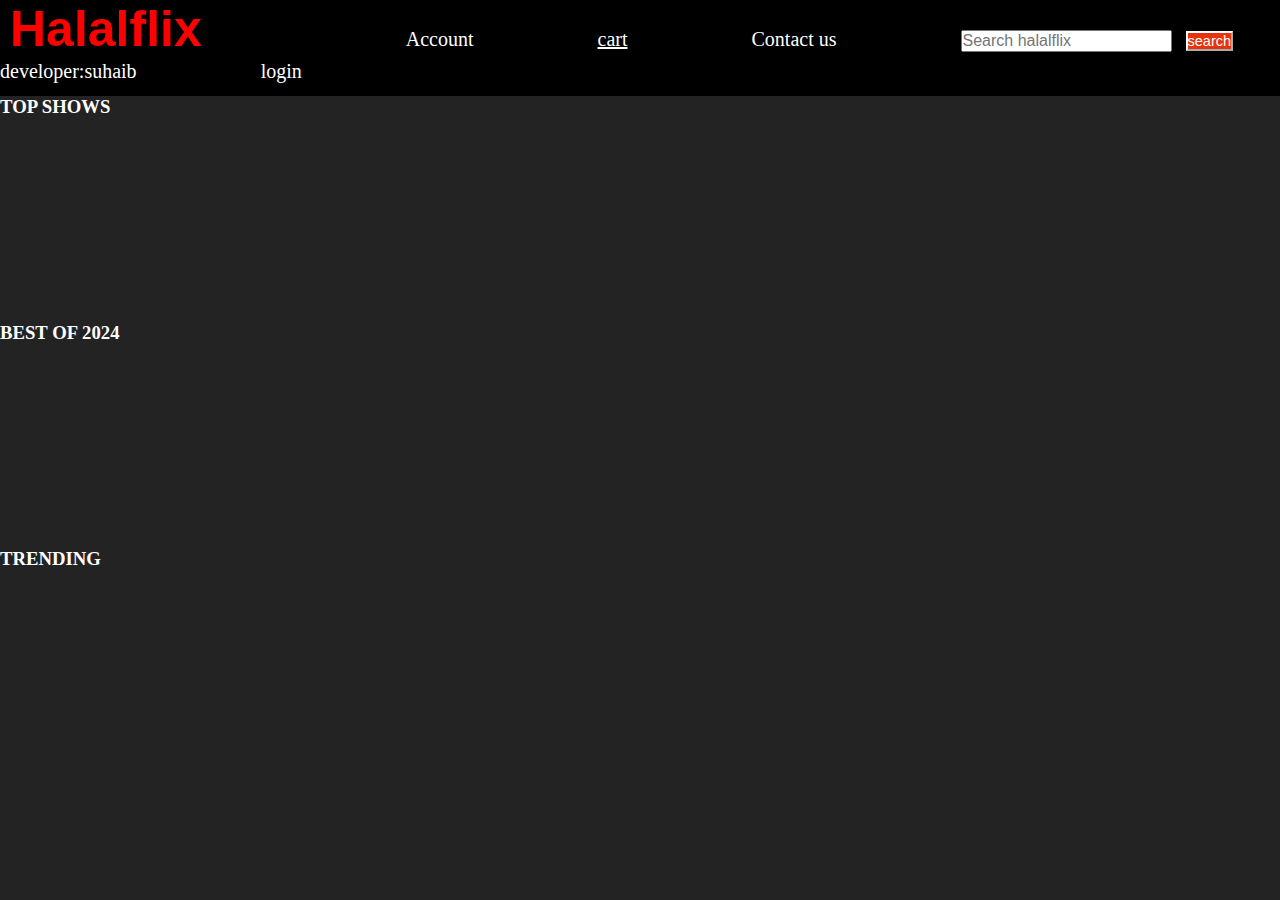
==== index.html @ 1bce3d51 "Add files via upload" ====
<!DOCTYPE html>
<html lang="en">
<head>
    <meta charset="UTF-8">
    <meta name="viewport" content="width=device-width, initial-scale=1.0">
    <title>Document</title>
    <link rel="stylesheet" href="styles.css">
</head>
<body>
    
</body>
    <div id="navbar">
        
<a id="lol">Halalflix</a>
<a>Account</a>
<a href=""https:www.google.com>cart</a>
<a>Contact us</a>
  <input placeholder="Search halalflix"> 
  <button>search</button>
 

    </div>
    <div id="yo">
        <a>developer:suhaib</a>
        <a>login</a>
    </div>
    <h3>TOP SHOWS</h3>
   <iframe width="250" height="200" src="https://www.youtube.com/embed/bcCn9ExwuGg?si=04bN17Ja-Jhq7CKB" title="YouTube video player" frameborder="0" allow="accelerometer; autoplay; clipboard-write; encrypted-media; gyroscope; picture-in-picture; web-share" referrerpolicy="strict-origin-when-cross-origin" allowfullscreen></iframe>
   <iframe width="250" height="200" src="https://www.youtube.com/embed/4SYWBUtCBqM?si=tZ_AiMAHjcxSyqwB" title="YouTube video player" frameborder="0" allow="accelerometer; autoplay; clipboard-write; encrypted-media; gyroscope; picture-in-picture; web-share" referrerpolicy="strict-origin-when-cross-origin" allowfullscreen></iframe>
   <iframe width="250" height="200" src="https://www.youtube.com/embed/n1CqepDeRAY?si=OOY4q5_ehKZ8VMEp" title="YouTube video player" frameborder="0" allow="accelerometer; autoplay; clipboard-write; encrypted-media; gyroscope; picture-in-picture; web-share" referrerpolicy="strict-origin-when-cross-origin" allowfullscreen></iframe>
   <h3>BEST OF 2024</h3>
   <iframe width="250" height="200" src="https://www.youtube.com/embed/ABOlrwTHlP4?si=VZN9aN86N9d7nE0y" title="YouTube video player" frameborder="0" allow="accelerometer; autoplay; clipboard-write; encrypted-media; gyroscope; picture-in-picture; web-share" referrerpolicy="strict-origin-when-cross-origin" allowfullscreen></iframe>
   <iframe width="250" height="200" src="https://www.youtube.com/embed/DX0Yc5YJHWw?si=XkjTcGRMKHV9Uyzf" title="YouTube video player" frameborder="0" allow="accelerometer; autoplay; clipboard-write; encrypted-media; gyroscope; picture-in-picture; web-share" referrerpolicy="strict-origin-when-cross-origin" allowfullscreen></iframe>
   <iframe width="250" height="200" src="https://www.youtube.com/embed/gD-7e8VlPpw?si=k9MLvUi8Rr1oEPyV" title="YouTube video player" frameborder="0" allow="accelerometer; autoplay; clipboard-write; encrypted-media; gyroscope; picture-in-picture; web-share" referrerpolicy="strict-origin-when-cross-origin" allowfullscreen></iframe>
   <h3>TRENDING</h3>
   <iframe width="250" height="200" src="https://www.youtube.com/embed/moVh4lbP-2Q?si=yWzk00amUSX1tZO2" title="YouTube video player" frameborder="0" allow="accelerometer; autoplay; clipboard-write; encrypted-media; gyroscope; picture-in-picture; web-share" referrerpolicy="strict-origin-when-cross-origin" allowfullscreen></iframe>
   <iframe width="250" height="200" src="https://www.youtube.com/embed/7vD15Prny4M?si=hzUtgnDn0k42Nbr3" title="YouTube video player" frameborder="0" allow="accelerometer; autoplay; clipboard-write; encrypted-media; gyroscope; picture-in-picture; web-share" referrerpolicy="strict-origin-when-cross-origin" allowfullscreen></iframe>
</body>
</html>
---- styles.css ----
*{
    padding: 0px;
    margin:0;
    
}
#yo{ 
  padding:0px;
  margin:0px;
height: 36px;
background-color:black;
color:white

}
#navbar{
  height: 60px;
  background-color: black


}
button{
  background-color: rgb(231, 51, 11);
 font-size: 14.5px;
 border-color: white;
 color: white;
 margin: right 300px; 
  

}

#lol {
  color:white;
font-size: 60px;
margin-left: 10px;
  color:red;
  font-size:50px;
  margin-right: 200px;
  font-family: "Amazon Ember", Arial, sans-serif;
  font-weight: 700;
}

a{
margin-right: 120px;
color:white;
font-size: 20px;
}

body {

  background-color:rgb(36, 35, 35);
}
iframe{
 margin-right: 9px;
}
 h3{
  color: white;
 }
 input{
  font-size: 16px;
  margin-right: 10px;
 }
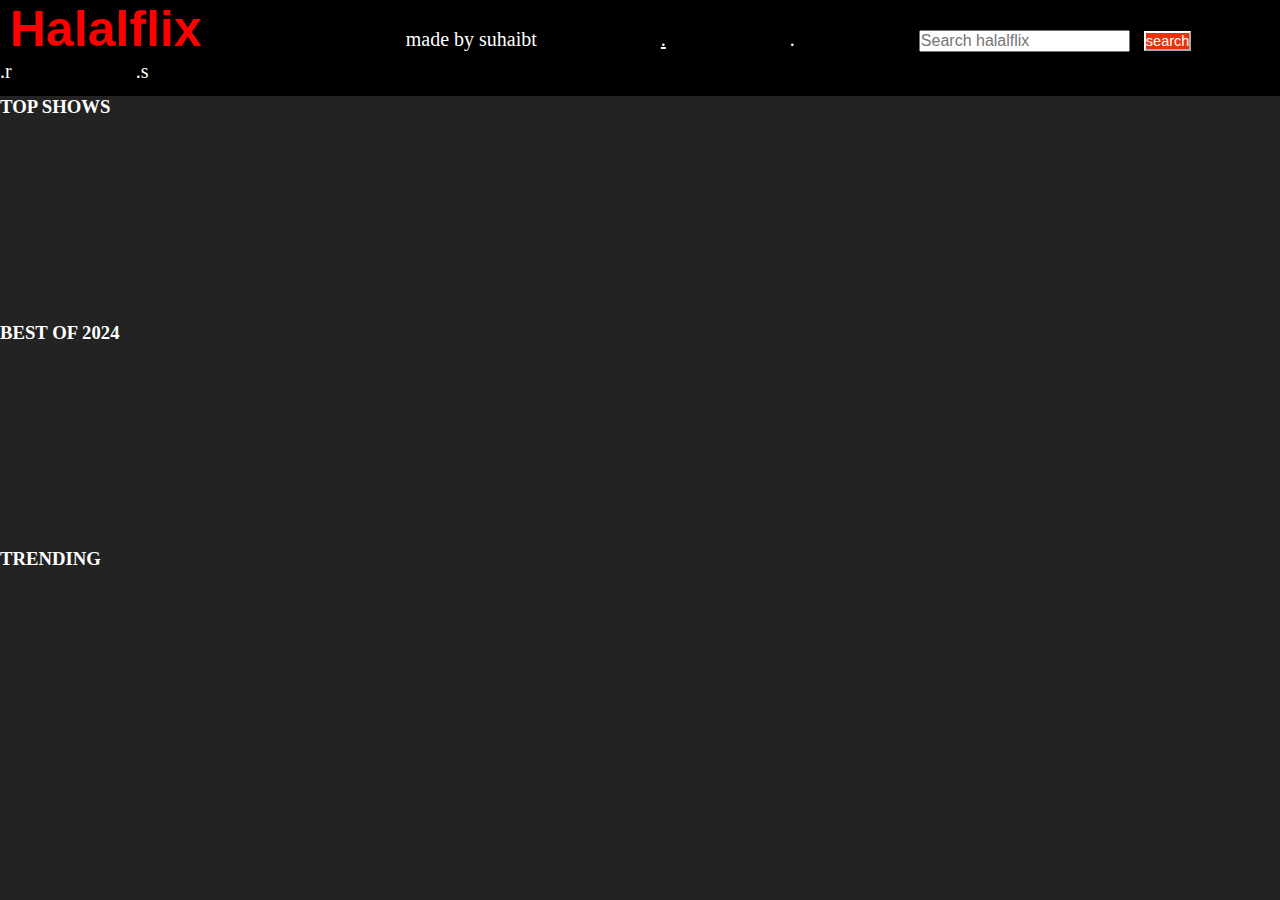
==== commit bd2a7031: "Update index.html" ====
--- a/index.html
+++ b/index.html
@@ -12,17 +12,17 @@
     <div id="navbar">
         
 <a id="lol">Halalflix</a>
-<a>Account</a>
-<a href=""https:www.google.com>cart</a>
-<a>Contact us</a>
+<a>made by suhaibt</a>
+<a href=""https:www.google.com>.</a>
+<a>.</a>
   <input placeholder="Search halalflix"> 
   <button>search</button>
  
 
     </div>
     <div id="yo">
-        <a>developer:suhaib</a>
-        <a>login</a>
+        <a>.r</a>
+        <a>.s</a>
     </div>
     <h3>TOP SHOWS</h3>
    <iframe width="250" height="200" src="https://www.youtube.com/embed/bcCn9ExwuGg?si=04bN17Ja-Jhq7CKB" title="YouTube video player" frameborder="0" allow="accelerometer; autoplay; clipboard-write; encrypted-media; gyroscope; picture-in-picture; web-share" referrerpolicy="strict-origin-when-cross-origin" allowfullscreen></iframe>
@@ -36,4 +36,4 @@
    <iframe width="250" height="200" src="https://www.youtube.com/embed/moVh4lbP-2Q?si=yWzk00amUSX1tZO2" title="YouTube video player" frameborder="0" allow="accelerometer; autoplay; clipboard-write; encrypted-media; gyroscope; picture-in-picture; web-share" referrerpolicy="strict-origin-when-cross-origin" allowfullscreen></iframe>
    <iframe width="250" height="200" src="https://www.youtube.com/embed/7vD15Prny4M?si=hzUtgnDn0k42Nbr3" title="YouTube video player" frameborder="0" allow="accelerometer; autoplay; clipboard-write; encrypted-media; gyroscope; picture-in-picture; web-share" referrerpolicy="strict-origin-when-cross-origin" allowfullscreen></iframe>
 </body>
-</html>+</html>
